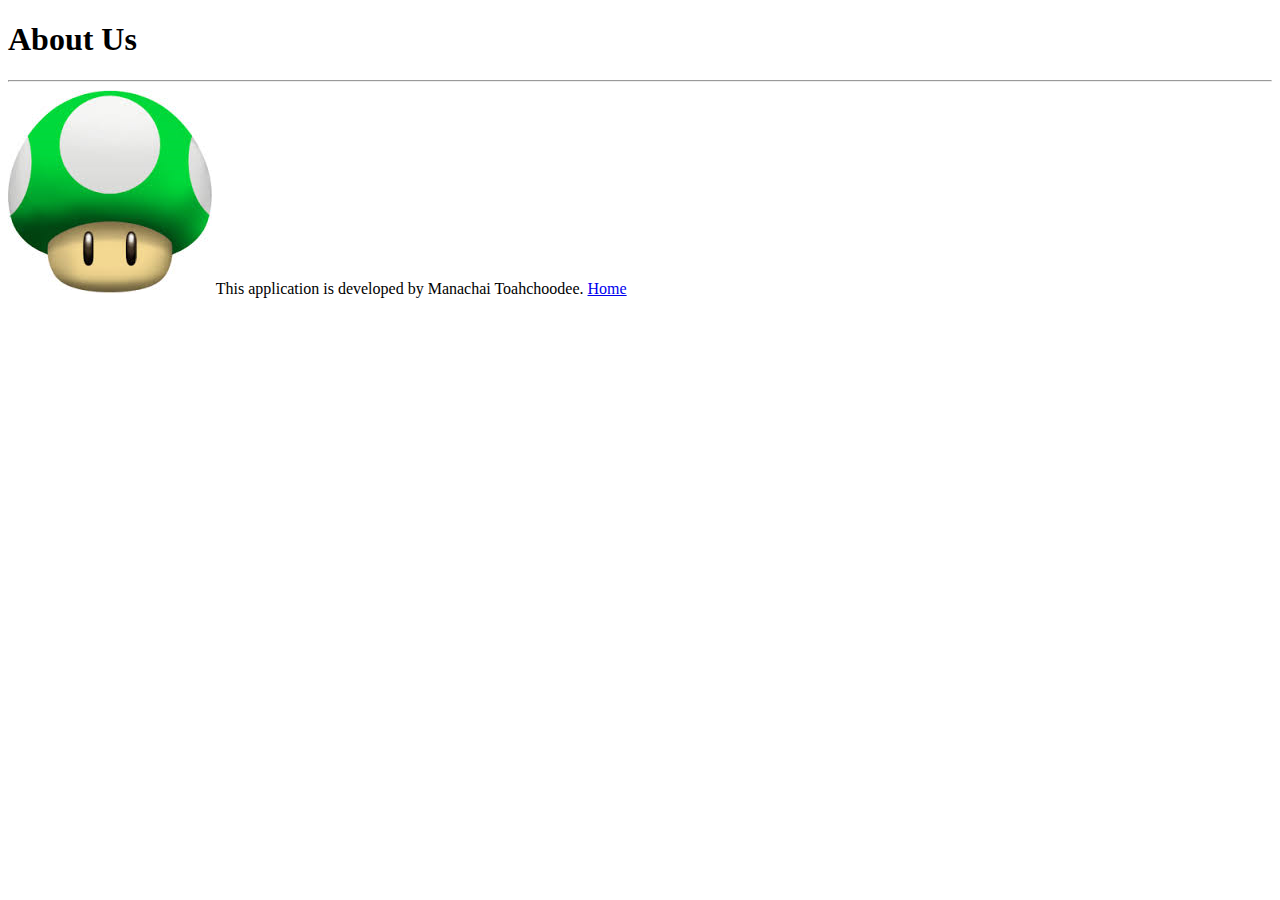
==== about.html @ cf8eec86 "First version" ====
<!DOCTYPE html> 
<html>
    <head>
        <meta charset="utf-8" />
        <meta name="format-detection" content="telephone=no" />
        <meta name="viewport" content="user-scalable=no, 
		initial-scale=1, maximum-scale=1, minimum-scale=1, 
		width=device-width, height=device-height" />	
    </head>
    <body>
	<h1>About Us</h1>
	<hr>
   <div><img src="img/icon.png"/>
   This application is developed by Manachai Toahchoodee. <a href="index.html">Home</a></div>
  <br/>
   <script type="text/javascript" src="cordova.js"></script>
    </body>
</html>
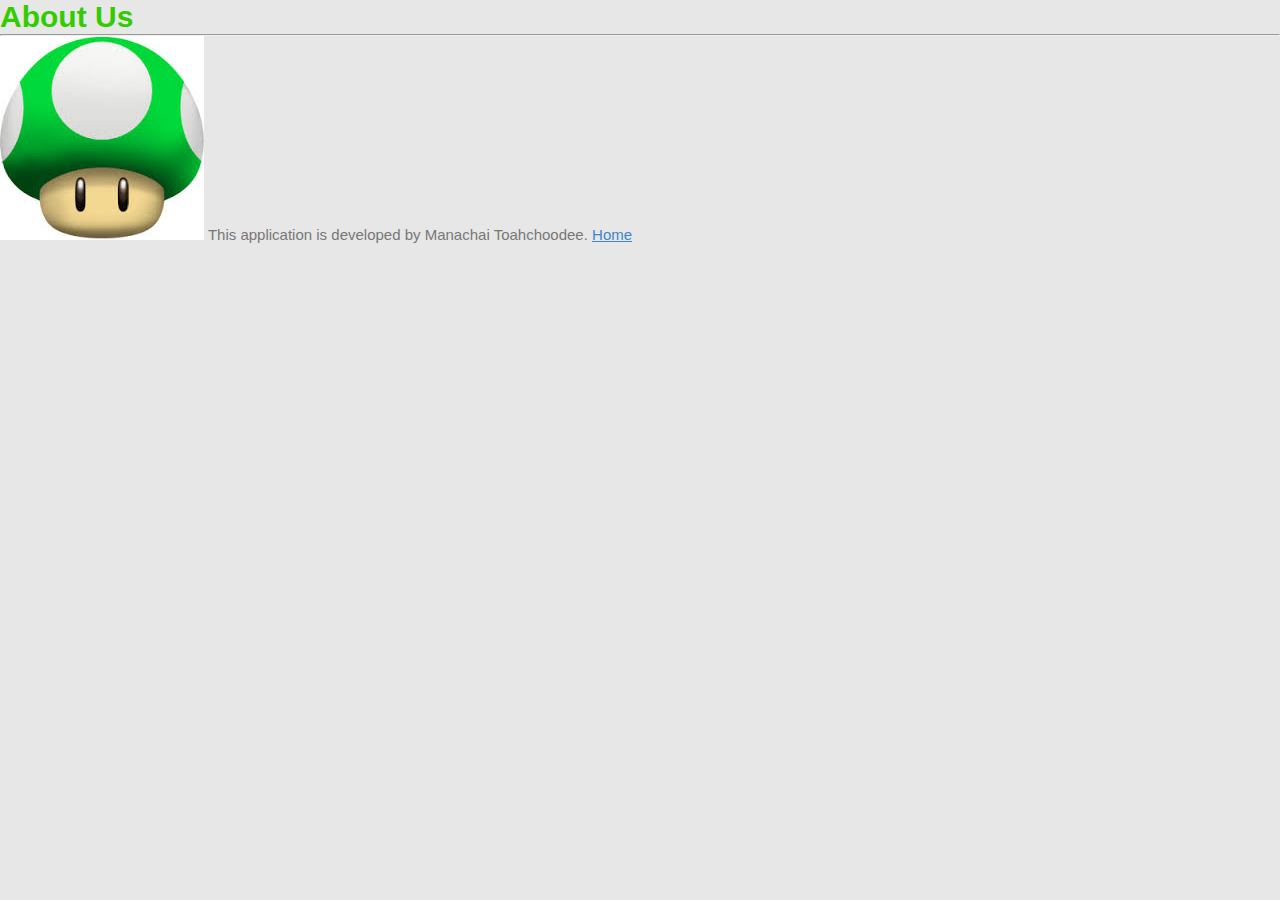
==== commit 1a2f7133: "Add CSS" ====
--- a/about.html
+++ b/about.html
@@ -5,14 +5,17 @@
         <meta name="format-detection" content="telephone=no" />
         <meta name="viewport" content="user-scalable=no, 
 		initial-scale=1, maximum-scale=1, minimum-scale=1, 
-		width=device-width, height=device-height" />	
+		width=device-width, height=device-height" />
+        <link rel="stylesheet" href="css\styles.css">
     </head>
     <body>
 	<h1>About Us</h1>
 	<hr>
-   <div><img src="img/icon.png"/>
-   This application is developed by Manachai Toahchoodee. <a href="index.html">Home</a></div>
-  <br/>
-   <script type="text/javascript" src="cordova.js"></script>
+    <div>
+       <img src="img/icon.png"/>
+	   This application is developed by Manachai Toahchoodee. 
+       <a href="index.html">Home</a>
+    </div>
+    <script type="text/javascript" src="cordova.js"></script>
     </body>
 </html>
